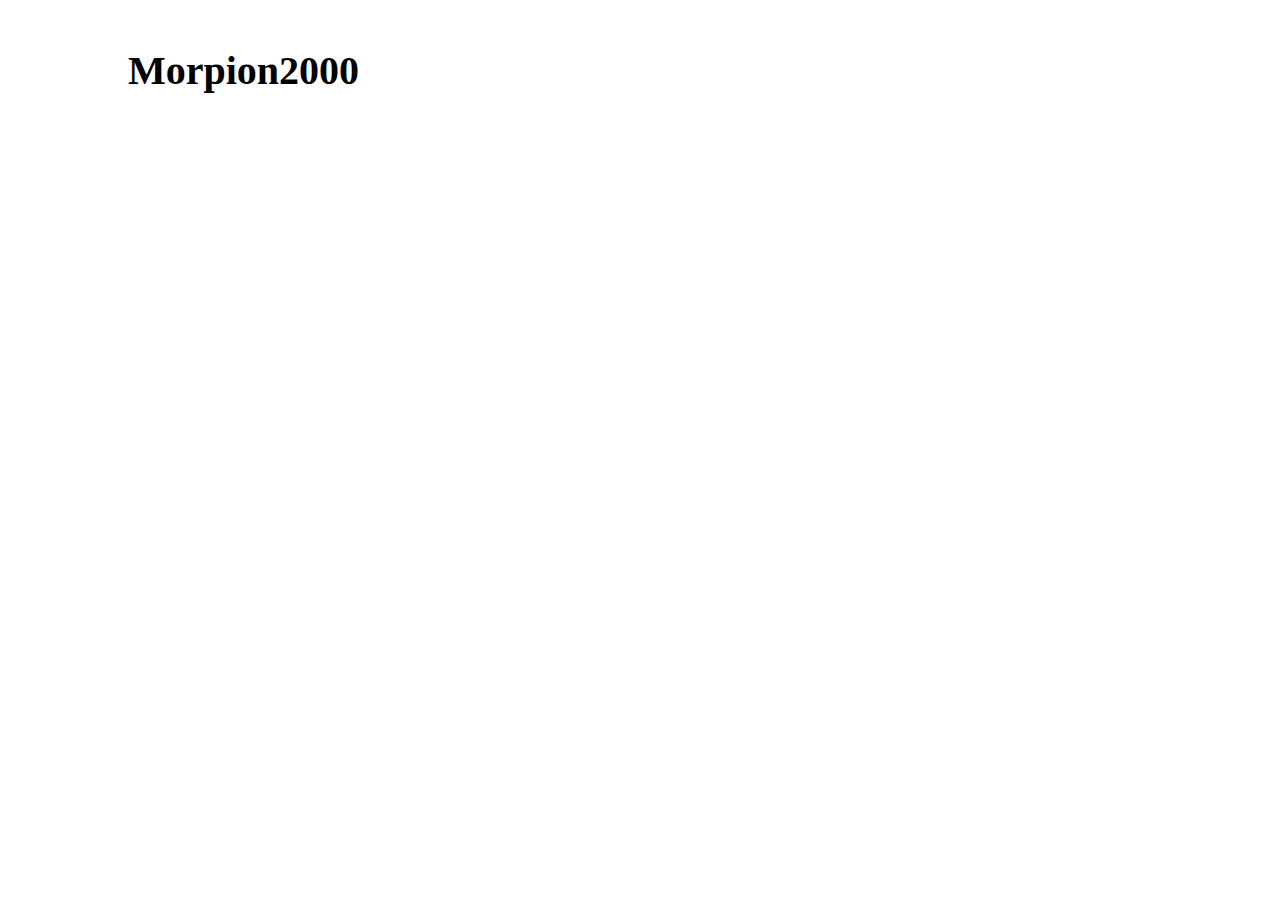
==== index.html @ 6fc1d089 "Add files via upload" ====
<!DOCTYPE html>
<html lang="fr">

	<head>

		<meta charset="utf-8"/>
		<title>Morpion2000</title>
		<link rel="stylesheet" href="../styles_css/style.css">
	
	</head>



	<body>
		<h1 class="titre-principal">Morpion2000</h1>






	</body>

</html>
---- styles_css/style.css ----
/* 
Page de style pour le premier site en html/css.
NSI Camus 
*/

 
html{ 
    font-size: 20px; /* taille de référence des fontes */
}

header{
    height: 200px; /* on impose la hauteur du header pour la photo */
	background-color:#2F2F2F;
    background-image: url('../ImagesDuSite/logo-manga-origine.png');
	background-repeat: no-repeat;
	background-position: right;
    text-align:center;
    color: white;
    font-weight: bold;
}

body{
    width: 80%; /* occupe 80% de la page en largeur */
    margin: 0 auto; /* auto permet ici de centrer le body en laissant marge gauche et marge droite identiques */
    background-color:#FFF;
}
h1{
    font-size: 2rem; /* 2rem = 2 fois la taille de référence, soit 40px */
    padding-top: 1rem;  
}
h2{
    font-size: 1.5rem;
    border: 1px solid #aaa;
    text-align:center;
    border-radius: 20px;
}
p#eleve{
    font-size: 1.5rem;
}
.lien{
	text-align:center;
    font-size: 1.5rem;
    background-color:black;
    border-radius: 25px;
    padding: 5px;
}
.lien2{
	text-align:center;
    font-size: 1.5rem;
    background-color:#2F2F2F;
    border-radius: 30px;
    padding: 10px;
}
img{
	width: 250px;
	background-repeat: no-repeat;
	background-position: center;
	object-fit: contain;
}	
footer{
    text-align:center;
    margin: 2rem;
}
footer a{
	text-decoration: none;
    background-color: gray;
    color: black;
    border-radius: 50px;
    padding: 8px;
}


.container {
  display: flex;
  flex-wrap: wrap;
  align-items: stretch;
}
.image {
  flex: 1;
  max-width: 100%;
  height: auto;
}
.texte {
  flex: 2;
  padding: 0 20px;
} 


.wrapper {
  display: grid;
  grid-template-columns: repeat(3, 1fr);
  grid-gap: 10px;
  grid-auto-rows: minmax(100px, auto);
}
.one {
  grid-column: 1 / 4;
  grid-row: 1;
}
.two {
  grid-column: 1;
  grid-row: 2 / 5;
}
.three {
  grid-column: 2;
  grid-row: 2 / 5;
}
.four {
  grid-column: 3;
  grid-row: 2/5;
}
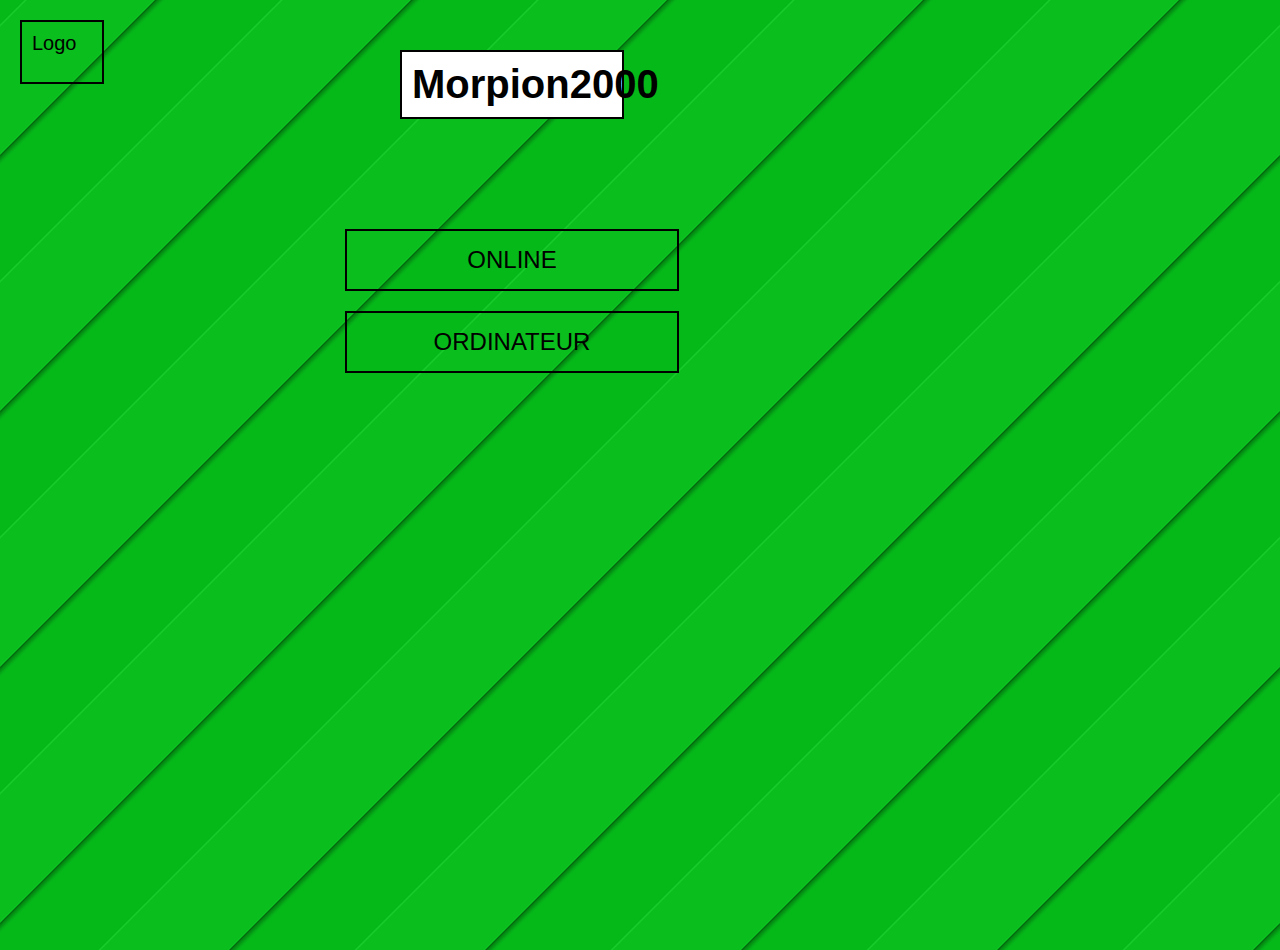
==== commit 02932dfd: "Update index.html" ====
--- a/index.html
+++ b/index.html
@@ -1,24 +1,67 @@
 <!DOCTYPE html>
 <html lang="fr">
-
 	<head>
-
 		<meta charset="utf-8"/>
 		<title>Morpion2000</title>
 		<link rel="stylesheet" href="../styles_css/style.css">
-	
+		<style>
+			body {
+				background-image: url("/cosmetics/font.jpg");
+				background-size: cover;
+				background-position: center;
+				background-repeat: no-repeat;
+				font-family: Arial, sans-serif;
+				margin: 0; 
+				padding: 0;
+				min-height: 100vh;  
+			}
+			
+			.logo {
+				position: absolute;
+				top: 20px;
+				left: 20px;
+				border: 2px solid black;
+				padding: 10px;
+				width: 60px;
+				height: 40px;
+			}
+			
+			.titre-principal {
+				text-align: center;
+				margin-top: 50px;
+				border: 2px solid black;
+				padding: 10px;
+				width: 200px;
+				margin-left: auto;
+				margin-right: auto;
+				background-color: white;
+			}
+			
+			.boutons {
+				display: flex;
+				flex-direction: column;
+				align-items: center;
+				margin-top: 100px;
+			}
+			
+			.btn {
+				border: 2px solid black;
+				padding: 15px;
+				width: 300px;
+				margin: 10px;
+				text-align: center;
+				font-size: 24px;
+				cursor: pointer;
+			}
+		</style>
 	</head>
-
-
-
 	<body>
+		<div class="logo">Logo</div>
 		<h1 class="titre-principal">Morpion2000</h1>
-
-
-
-
-
-
+		
+		<div class="boutons">
+			<div class="btn">ONLINE</div>
+			<div class="btn">ORDINATEUR</div>
+		</div>
 	</body>
-
-</html>+</html>
